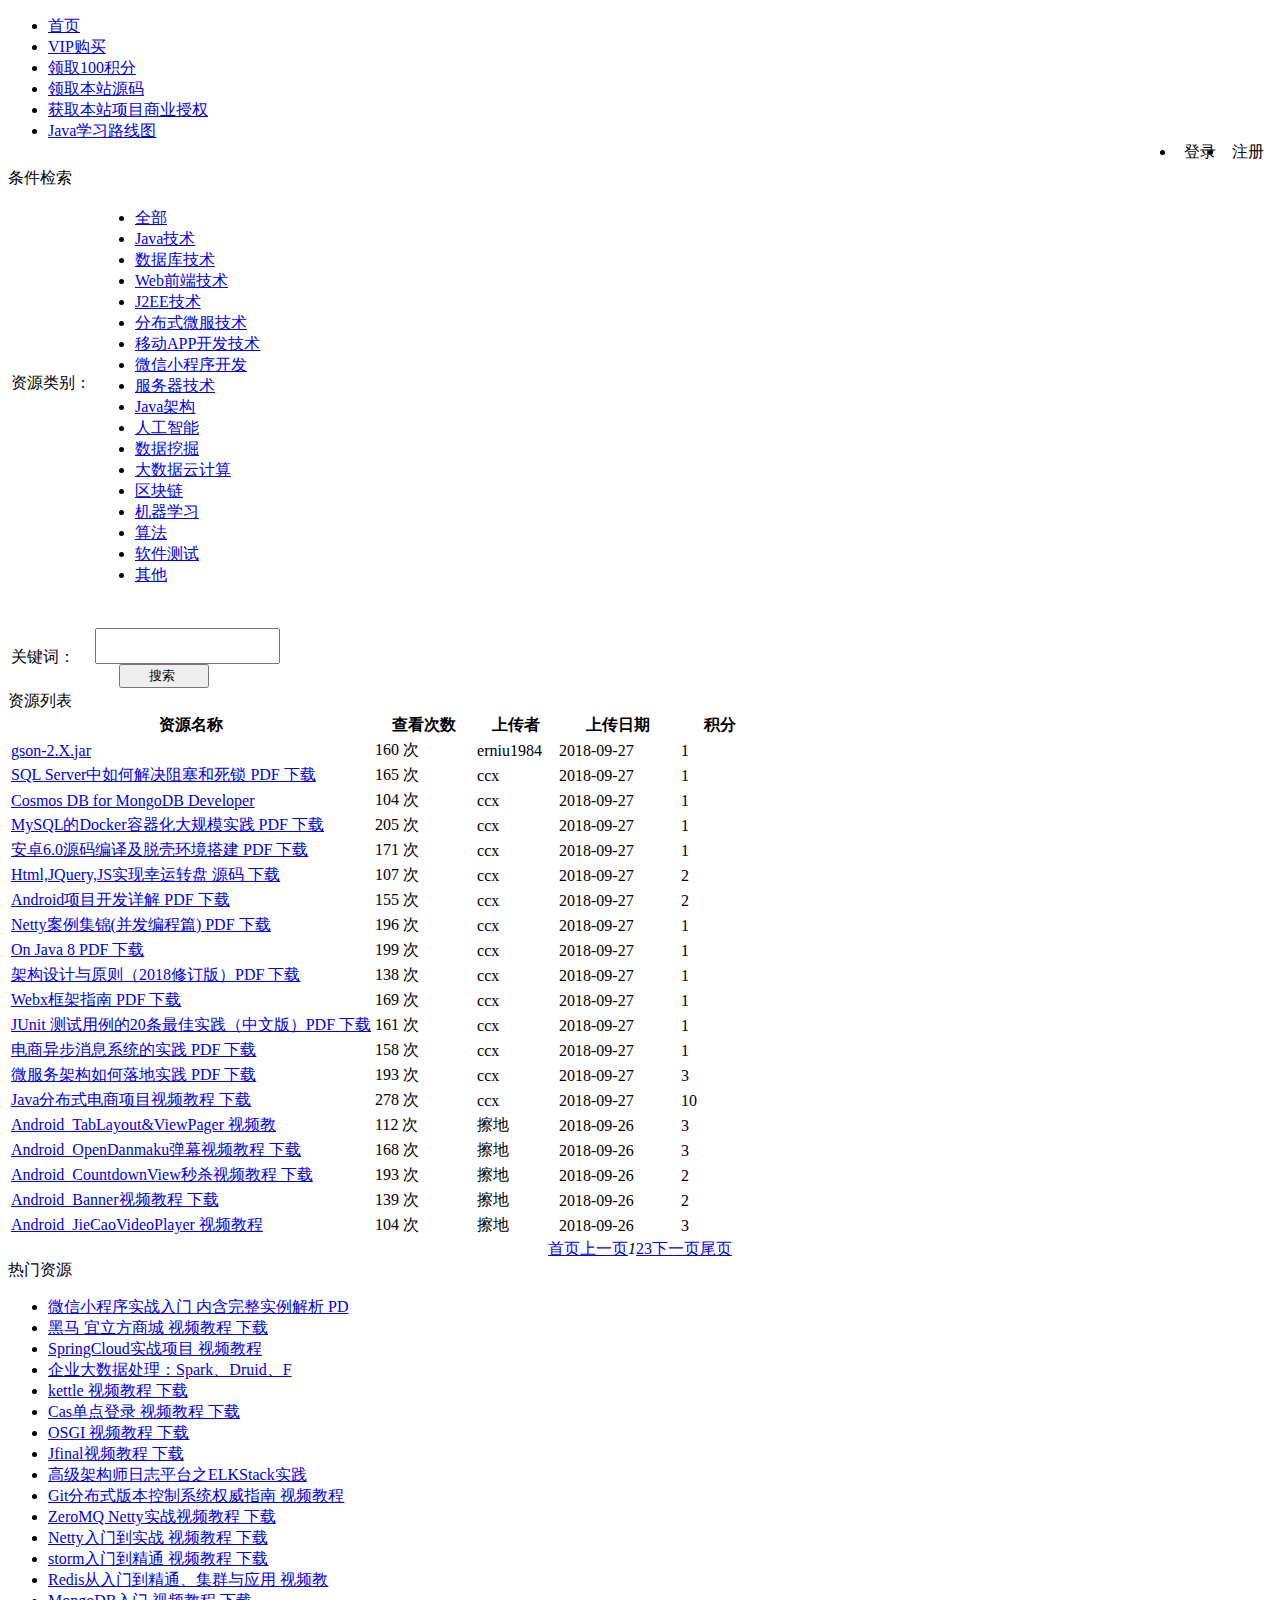
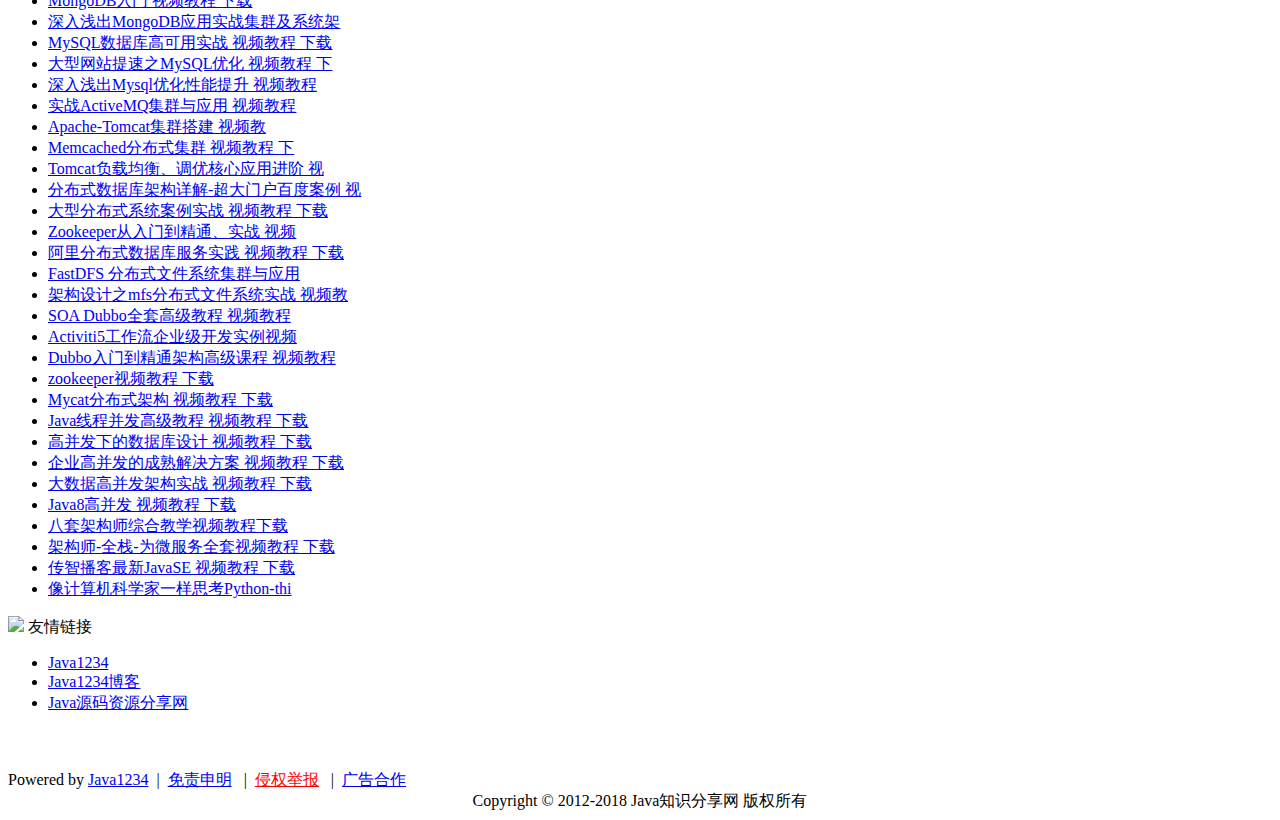
==== src/main/resources/templates/index.html @ e097a044 "首次提交" ====
<!DOCTYPE html>
<html>
<head>
<meta charset="UTF-8"/>
<title>首页-Java1234下载</title>
<link rel="stylesheet" href="/layui/css/layui.css" />
<link rel="stylesheet" href="/css/css.css" />
</head>
<body>
<div class="w1170" style="padding-bottom: 10px;overflow:visible;">
   	<ul class="layui-nav" lay-filter="">
	  <li class="layui-nav-item"><a href="/">首页</a></li>
	  <li class="layui-nav-item"><a href="/toVipPage">VIP购买</a></li>
	  <li class="layui-nav-item"><a href="http://blog.java1234.com/blog/articles/427.html" target="_blank">领取100积分</a></li>
	  <li class="layui-nav-item"><a href="http://blog.java1234.com/blog/articles/425.html" target="_blank">领取本站源码</a></li>
	  <li class="layui-nav-item"><a href="http://blog.java1234.com/blog/articles/428.html" target="_blank">获取本站项目商业授权</a></li>
	  <li class="layui-nav-item"><a href="http://www.java1234.com/javaxuexiluxiantu.html" target="_blank">Java学习路线图</a></li>
	  
	   
	  
	  <li class="layui-nav-item" style="float: right;"><a onclick="showRegister()" style="padding-left: 8px;padding-right: 8px;" target="_blank">注册</a></li>
	  <li class="layui-nav-item" style="float: right;"><a onclick="showLogin()" style="padding-left: 8px;padding-right: 8px;" target="_blank">登录</a></li>
	</ul>
</div>

<div class="w1170">

	<div class="pLeft">
	
		<div class="data_list">
    		<div class="data_list_title">
    			<i class="layui-icon layui-icon-search"></i>
				<span class="head">条件检索</span>
    		</div>
    		<div class="data_search">
    			<div>
    				<table>
    					<tr>
    						<td width="80px" style="padding-top: 0px;padding-bottom: 28px;"><font class="stitle">资源类别：</font></td>
    						<td>
    							<ul>
			    					<li><a href="/"><span id="t_0">全部</span></a></li>
				    				<li>
								  	  	<a href="/article/list/1?typeId=20" title="Java技术">
								  	 	 	<span id="t_20">Java技术</span>
								  	  	</a>
								   </li>
				    				<li>
								  	  	<a href="/article/list/1?typeId=21" title="数据库技术">
								  	 	 	<span id="t_21">数据库技术</span>
								  	  	</a>
								   </li>
				    				<li>
								  	  	<a href="/article/list/1?typeId=22" title="Web前端技术">
								  	 	 	<span id="t_22">Web前端技术</span>
								  	  	</a>
								   </li>
				    				<li>
								  	  	<a href="/article/list/1?typeId=23" title="J2EE技术">
								  	 	 	<span id="t_23">J2EE技术</span>
								  	  	</a>
								   </li>
				    				<li>
								  	  	<a href="/article/list/1?typeId=24" title="分布式微服技术">
								  	 	 	<span id="t_24">分布式微服技术</span>
								  	  	</a>
								   </li>
				    				<li>
								  	  	<a href="/article/list/1?typeId=25" title="移动APP开发技术">
								  	 	 	<span id="t_25">移动APP开发技术</span>
								  	  	</a>
								   </li>
				    				<li>
								  	  	<a href="/article/list/1?typeId=26" title="微信小程序开发">
								  	 	 	<span id="t_26">微信小程序开发</span>
								  	  	</a>
								   </li>
				    				<li>
								  	  	<a href="/article/list/1?typeId=27" title="服务器技术">
								  	 	 	<span id="t_27">服务器技术</span>
								  	  	</a>
								   </li>
				    				<li>
								  	  	<a href="/article/list/1?typeId=34" title="Java架构">
								  	 	 	<span id="t_34">Java架构</span>
								  	  	</a>
								   </li>
				    				<li>
								  	  	<a href="/article/list/1?typeId=28" title="人工智能">
								  	 	 	<span id="t_28">人工智能</span>
								  	  	</a>
								   </li>
				    				<li>
								  	  	<a href="/article/list/1?typeId=29" title="数据挖掘">
								  	 	 	<span id="t_29">数据挖掘</span>
								  	  	</a>
								   </li>
				    				<li>
								  	  	<a href="/article/list/1?typeId=30" title="大数据云计算">
								  	 	 	<span id="t_30">大数据云计算</span>
								  	  	</a>
								   </li>
				    				<li>
								  	  	<a href="/article/list/1?typeId=31" title="区块链">
								  	 	 	<span id="t_31">区块链</span>
								  	  	</a>
								   </li>
				    				<li>
								  	  	<a href="/article/list/1?typeId=32" title="机器学习">
								  	 	 	<span id="t_32">机器学习</span>
								  	  	</a>
								   </li>
				    				<li>
								  	  	<a href="/article/list/1?typeId=33" title="算法">
								  	 	 	<span id="t_33">算法</span>
								  	  	</a>
								   </li>
				    				<li>
								  	  	<a href="/article/list/1?typeId=36" title="软件测试">
								  	 	 	<span id="t_36">软件测试</span>
								  	  	</a>
								   </li>
				    				<li>
								  	  	<a href="/article/list/1?typeId=35" title="其他">
								  	 	 	<span id="t_35">其他</span>
								  	  	</a>
								   </li>
			    				</ul>
    						</td>
    					</tr>
    					<tr>
    						<td>&nbsp;</td>
    					</tr>
    					<tr style="border-top: dashed 1px #e6e6e6;height: 60px;">
    						<td width="80px" style="padding-top: 0px;"><font class="stitle">关键词：</font></td>
    						<td>
    							<form action="/article/search" onsubmit="return submitData()">
    								<div class="layui-row">
    									<div class="layui-col-md10">
		    								<input type="text" id="q" name="q" autocomplete="off" class="layui-input" style="height: 30px" />
    									</div>
    									<div class="layui-col-md2">
		    								&nbsp;&nbsp;&nbsp;&nbsp;&nbsp;&nbsp;<input type="submit" class="layui-btn layui-btn-radius layui-btn-sm" value="&nbsp;&nbsp;&nbsp;&nbsp;&nbsp;&nbsp;搜索&nbsp;&nbsp;&nbsp;&nbsp;&nbsp;&nbsp; " />
    									</div>
    								</div>
    							</form>
    						</td>
    					</tr>
    				</table>
    			</div>
    			<div>
    			</div>
    		</div>
    	</div>
		
		
		<div class="data_list">
    		<div class="data_list_title">
    			<i class="layui-icon layui-icon-template-1"></i>
				<span class="head">资源列表</span>
    		</div>
    		<div class="layui-form">
			  <table class="layui-table" lay-skin="line">
			    <colgroup>
			      <col />
			      <col width="100" />
			      <col width="80" />
			      <col width="120" />
			      <col width="80" />
			    </colgroup>
			    <thead>
			      <tr>
			        <th>资源名称</th>
			        <th>查看次数</th>
			        <th>上传者</th>
			        <th>上传日期</th>
			        <th>积分</th>
			      </tr> 
			    </thead>
			    <tbody>
			      <tr>
			        <td><a target="_blank" href="/article/602" title="gson-2.X.jar">gson-2.X.jar</a></td>
			        <td>160 次</td>
			        <td>erniu1984</td>
			        <td>2018-09-27</td>
			        <td>1</td>
			      </tr>
			      <tr>
			        <td><a target="_blank" href="/article/601" title="SQL Server中如何解决阻塞和死锁 PDF 下载">SQL Server中如何解决阻塞和死锁 PDF 下载</a></td>
			        <td>165 次</td>
			        <td>ccx</td>
			        <td>2018-09-27</td>
			        <td>1</td>
			      </tr>
			      <tr>
			        <td><a target="_blank" href="/article/600" title="Cosmos DB for MongoDB Developers PDF 下载">Cosmos DB for MongoDB Developer</a></td>
			        <td>104 次</td>
			        <td>ccx</td>
			        <td>2018-09-27</td>
			        <td>1</td>
			      </tr>
			      <tr>
			        <td><a target="_blank" href="/article/599" title="MySQL的Docker容器化大规模实践 PDF 下载">MySQL的Docker容器化大规模实践 PDF 下载</a></td>
			        <td>205 次</td>
			        <td>ccx</td>
			        <td>2018-09-27</td>
			        <td>1</td>
			      </tr>
			      <tr>
			        <td><a target="_blank" href="/article/598" title="安卓6.0源码编译及脱壳环境搭建 PDF 下载">安卓6.0源码编译及脱壳环境搭建 PDF 下载</a></td>
			        <td>171 次</td>
			        <td>ccx</td>
			        <td>2018-09-27</td>
			        <td>1</td>
			      </tr>
			      <tr>
			        <td><a target="_blank" href="/article/597" title="Html,JQuery,JS实现幸运转盘 源码 下载">Html,JQuery,JS实现幸运转盘 源码 下载</a></td>
			        <td>107 次</td>
			        <td>ccx</td>
			        <td>2018-09-27</td>
			        <td>2</td>
			      </tr>
			      <tr>
			        <td><a target="_blank" href="/article/596" title="Android项目开发详解 PDF 下载">Android项目开发详解 PDF 下载</a></td>
			        <td>155 次</td>
			        <td>ccx</td>
			        <td>2018-09-27</td>
			        <td>2</td>
			      </tr>
			      <tr>
			        <td><a target="_blank" href="/article/595" title="Netty案例集锦(并发编程篇) PDF 下载">Netty案例集锦(并发编程篇) PDF 下载</a></td>
			        <td>196 次</td>
			        <td>ccx</td>
			        <td>2018-09-27</td>
			        <td>1</td>
			      </tr>
			      <tr>
			        <td><a target="_blank" href="/article/594" title="On Java 8 PDF 下载">On Java 8 PDF 下载</a></td>
			        <td>199 次</td>
			        <td>ccx</td>
			        <td>2018-09-27</td>
			        <td>1</td>
			      </tr>
			      <tr>
			        <td><a target="_blank" href="/article/593" title="架构设计与原则（2018修订版）PDF 下载">架构设计与原则（2018修订版）PDF 下载</a></td>
			        <td>138 次</td>
			        <td>ccx</td>
			        <td>2018-09-27</td>
			        <td>1</td>
			      </tr>
			      <tr>
			        <td><a target="_blank" href="/article/592" title="Webx框架指南 PDF 下载">Webx框架指南 PDF 下载</a></td>
			        <td>169 次</td>
			        <td>ccx</td>
			        <td>2018-09-27</td>
			        <td>1</td>
			      </tr>
			      <tr>
			        <td><a target="_blank" href="/article/591" title="JUnit 测试用例的20条最佳实践（中文版）PDF 下载">JUnit 测试用例的20条最佳实践（中文版）PDF 下载</a></td>
			        <td>161 次</td>
			        <td>ccx</td>
			        <td>2018-09-27</td>
			        <td>1</td>
			      </tr>
			      <tr>
			        <td><a target="_blank" href="/article/590" title="电商异步消息系统的实践 PDF 下载">电商异步消息系统的实践 PDF 下载</a></td>
			        <td>158 次</td>
			        <td>ccx</td>
			        <td>2018-09-27</td>
			        <td>1</td>
			      </tr>
			      <tr>
			        <td><a target="_blank" href="/article/589" title="微服务架构如何落地实践 PDF 下载">微服务架构如何落地实践 PDF 下载</a></td>
			        <td>193 次</td>
			        <td>ccx</td>
			        <td>2018-09-27</td>
			        <td>3</td>
			      </tr>
			      <tr>
			        <td><a target="_blank" href="/article/588" title="Java分布式电商项目视频教程 下载">Java分布式电商项目视频教程 下载</a></td>
			        <td>278 次</td>
			        <td>ccx</td>
			        <td>2018-09-27</td>
			        <td>10</td>
			      </tr>
			      <tr>
			        <td><a target="_blank" href="/article/587" title="Android_TabLayout&amp;ViewPager 视频教程 下载">Android_TabLayout&amp;ViewPager 视频教</a></td>
			        <td>112 次</td>
			        <td>擦地</td>
			        <td>2018-09-26</td>
			        <td>3</td>
			      </tr>
			      <tr>
			        <td><a target="_blank" href="/article/586" title="Android_OpenDanmaku弹幕视频教程 下载">Android_OpenDanmaku弹幕视频教程 下载</a></td>
			        <td>168 次</td>
			        <td>擦地</td>
			        <td>2018-09-26</td>
			        <td>3</td>
			      </tr>
			      <tr>
			        <td><a target="_blank" href="/article/585" title="Android_CountdownView秒杀视频教程 下载">Android_CountdownView秒杀视频教程 下载</a></td>
			        <td>193 次</td>
			        <td>擦地</td>
			        <td>2018-09-26</td>
			        <td>2</td>
			      </tr>
			      <tr>
			        <td><a target="_blank" href="/article/584" title="Android_Banner视频教程 下载">Android_Banner视频教程 下载</a></td>
			        <td>139 次</td>
			        <td>擦地</td>
			        <td>2018-09-26</td>
			        <td>2</td>
			      </tr>
			      <tr>
			        <td><a target="_blank" href="/article/583" title="Android_JieCaoVideoPlayer 视频教程 下载">Android_JieCaoVideoPlayer 视频教程 </a></td>
			        <td>104 次</td>
			        <td>擦地</td>
			        <td>2018-09-26</td>
			        <td>3</td>
			      </tr>
			    </tbody>
			  </table>
			</div>
			<div align="center"><div class='layui-box layui-laypage layui-laypage-default' id='layui-laypage-1' ><a href='/article/list/1'>首页</a><a href='javascript:;' class='layui-laypage-prev layui-disabled'>上一页</a><span class='layui-laypage-curr'><em class='layui-laypage-em'></em><em>1</em></span><a href='/article/list/2'>2</a><a href='/article/list/3'>3</a><a href='/article/list/2' class='layui-laypage-next'>下一页</a><a href='/article/list/23'>尾页</a></div></div>
    	</div>
    	
	</div>
	
	<div class="pRight">
	
	
			<div class="data_list">
	    		<div class="data_list_title">
	    			<i class="layui-icon layui-icon-fire"></i>
					<span class="head">热门资源</span>
	    		</div>
	    		<div class="datas">
	    			<ul>
	    				<li>
					  	  	<a target="_blank" href="/article/522" title="微信小程序实战入门 内含完整实例解析 PDF 下载">微信小程序实战入门 内含完整实例解析 PD</a>
					    </li>
	    				<li>
					  	  	<a target="_blank" href="/article/520" title="黑马 宜立方商城 视频教程 下载">黑马 宜立方商城 视频教程 下载</a>
					    </li>
	    				<li>
					  	  	<a target="_blank" href="/article/518" title="SpringCloud实战项目 视频教程  下载">SpringCloud实战项目 视频教程 </a>
					    </li>
	    				<li>
					  	  	<a target="_blank" href="/article/508" title="企业大数据处理：Spark、Druid、Flume与Kafka应用实践 PDF 下载">企业大数据处理：Spark、Druid、F</a>
					    </li>
	    				<li>
					  	  	<a target="_blank" href="/article/499" title="kettle 视频教程 下载">kettle 视频教程 下载</a>
					    </li>
	    				<li>
					  	  	<a target="_blank" href="/article/490" title="Cas单点登录 视频教程 下载">Cas单点登录 视频教程 下载</a>
					    </li>
	    				<li>
					  	  	<a target="_blank" href="/article/488" title="OSGI 视频教程 下载">OSGI 视频教程 下载</a>
					    </li>
	    				<li>
					  	  	<a target="_blank" href="/article/484" title="Jfinal视频教程 下载">Jfinal视频教程 下载</a>
					    </li>
	    				<li>
					  	  	<a target="_blank" href="/article/480" title="高级架构师日志平台之ELKStack实践 视频教程 下载">高级架构师日志平台之ELKStack实践 </a>
					    </li>
	    				<li>
					  	  	<a target="_blank" href="/article/478" title="Git分布式版本控制系统权威指南 视频教程 下载">Git分布式版本控制系统权威指南 视频教程</a>
					    </li>
	    				<li>
					  	  	<a target="_blank" href="/article/474" title="ZeroMQ Netty实战视频教程 下载">ZeroMQ Netty实战视频教程 下载</a>
					    </li>
	    				<li>
					  	  	<a target="_blank" href="/article/473" title="Netty入门到实战 视频教程 下载">Netty入门到实战 视频教程 下载</a>
					    </li>
	    				<li>
					  	  	<a target="_blank" href="/article/472" title="storm入门到精通 视频教程 下载">storm入门到精通 视频教程 下载</a>
					    </li>
	    				<li>
					  	  	<a target="_blank" href="/article/455" title="Redis从入门到精通、集群与应用 视频教程 下载">Redis从入门到精通、集群与应用 视频教</a>
					    </li>
	    				<li>
					  	  	<a target="_blank" href="/article/454" title="MongoDB入门 视频教程 下载">MongoDB入门 视频教程 下载</a>
					    </li>
	    				<li>
					  	  	<a target="_blank" href="/article/453" title="深入浅出MongoDB应用实战集群及系统架构 视频教程 下载">深入浅出MongoDB应用实战集群及系统架</a>
					    </li>
	    				<li>
					  	  	<a target="_blank" href="/article/452" title="MySQL数据库高可用实战 视频教程 下载">MySQL数据库高可用实战 视频教程 下载</a>
					    </li>
	    				<li>
					  	  	<a target="_blank" href="/article/451" title="大型网站提速之MySQL优化 视频教程 下载">大型网站提速之MySQL优化 视频教程 下</a>
					    </li>
	    				<li>
					  	  	<a target="_blank" href="/article/450" title="深入浅出Mysql优化性能提升 视频教程 下载">深入浅出Mysql优化性能提升 视频教程 </a>
					    </li>
	    				<li>
					  	  	<a target="_blank" href="/article/449" title="实战ActiveMQ集群与应用 视频教程 下载">实战ActiveMQ集群与应用 视频教程 </a>
					    </li>
	    				<li>
					  	  	<a target="_blank" href="/article/448" title="Apache-Tomcat集群搭建 视频教程 下载">Apache-Tomcat集群搭建 视频教</a>
					    </li>
	    				<li>
					  	  	<a target="_blank" href="/article/447" title="Memcached分布式集群 视频教程 下载">Memcached分布式集群 视频教程 下</a>
					    </li>
	    				<li>
					  	  	<a target="_blank" href="/article/446" title="Tomcat负载均衡、调优核心应用进阶 视频教程 下载">Tomcat负载均衡、调优核心应用进阶 视</a>
					    </li>
	    				<li>
					  	  	<a target="_blank" href="/article/445" title="分布式数据库架构详解-超大门户百度案例 视频教程 下载">分布式数据库架构详解-超大门户百度案例 视</a>
					    </li>
	    				<li>
					  	  	<a target="_blank" href="/article/444" title="大型分布式系统案例实战 视频教程 下载">大型分布式系统案例实战 视频教程 下载</a>
					    </li>
	    				<li>
					  	  	<a target="_blank" href="/article/443" title="Zookeeper从入门到精通、实战 视频教程 下载">Zookeeper从入门到精通、实战 视频</a>
					    </li>
	    				<li>
					  	  	<a target="_blank" href="/article/442" title="阿里分布式数据库服务实践 视频教程 下载">阿里分布式数据库服务实践 视频教程 下载</a>
					    </li>
	    				<li>
					  	  	<a target="_blank" href="/article/441" title="FastDFS 分布式文件系统集群与应用 视频教程 下载">FastDFS 分布式文件系统集群与应用 </a>
					    </li>
	    				<li>
					  	  	<a target="_blank" href="/article/440" title="架构设计之mfs分布式文件系统实战 视频教程 下载">架构设计之mfs分布式文件系统实战 视频教</a>
					    </li>
	    				<li>
					  	  	<a target="_blank" href="/article/439" title="SOA Dubbo全套高级教程 视频教程 下载">SOA Dubbo全套高级教程 视频教程 </a>
					    </li>
	    				<li>
					  	  	<a target="_blank" href="/article/438" title="Activiti5工作流企业级开发实例视频教程 下载">Activiti5工作流企业级开发实例视频</a>
					    </li>
	    				<li>
					  	  	<a target="_blank" href="/article/437" title="Dubbo入门到精通架构高级课程 视频教程 下载">Dubbo入门到精通架构高级课程 视频教程</a>
					    </li>
	    				<li>
					  	  	<a target="_blank" href="/article/436" title="zookeeper视频教程 下载">zookeeper视频教程 下载</a>
					    </li>
	    				<li>
					  	  	<a target="_blank" href="/article/435" title="Mycat分布式架构 视频教程 下载">Mycat分布式架构 视频教程 下载</a>
					    </li>
	    				<li>
					  	  	<a target="_blank" href="/article/434" title="Java线程并发高级教程 视频教程 下载">Java线程并发高级教程 视频教程 下载</a>
					    </li>
	    				<li>
					  	  	<a target="_blank" href="/article/433" title="高并发下的数据库设计 视频教程 下载">高并发下的数据库设计 视频教程 下载</a>
					    </li>
	    				<li>
					  	  	<a target="_blank" href="/article/432" title="企业高并发的成熟解决方案 视频教程 下载">企业高并发的成熟解决方案 视频教程 下载</a>
					    </li>
	    				<li>
					  	  	<a target="_blank" href="/article/431" title="大数据高并发架构实战 视频教程  下载">大数据高并发架构实战 视频教程  下载</a>
					    </li>
	    				<li>
					  	  	<a target="_blank" href="/article/430" title="Java8高并发 视频教程 下载">Java8高并发 视频教程 下载</a>
					    </li>
	    				<li>
					  	  	<a target="_blank" href="/article/429" title="八套架构师综合教学视频教程下载">八套架构师综合教学视频教程下载</a>
					    </li>
	    				<li>
					  	  	<a target="_blank" href="/article/428" title="架构师-全栈-为微服务全套视频教程 下载">架构师-全栈-为微服务全套视频教程 下载</a>
					    </li>
	    				<li>
					  	  	<a target="_blank" href="/article/427" title="传智播客最新JavaSE 视频教程 下载">传智播客最新JavaSE 视频教程 下载</a>
					    </li>
	    				<li>
					  	  	<a target="_blank" href="/article/400" title="像计算机科学家一样思考Python-think-python PDF">像计算机科学家一样思考Python-thi</a>
					    </li>
	    			</ul>
	    		</div>
    	</div>
	
	</div>

</div>


<div class="w1170">
   	<div class="data_list">
    		<div class="data_list_title">
    			<img src="/images/link_icon.png" />
				<span class="head">友情链接</span>
    		</div>
    		<div class="data_link">
    			<ul>
    				<li>
				  	  	<a target="_blank" href="http://www.java1234.com" title="Java1234">
				  	 	 	<span>Java1234</span>
				  	  	</a>
				   </li>
    				<li>
				  	  	<a target="_blank" href="http://blog.java1234.com" title="Java1234博客">
				  	 	 	<span>Java1234博客</span>
				  	  	</a>
				   </li>
    				<li>
				  	  	<a target="_blank" href="http://www.aiwujiwu.top" title="Java源码资源分享网">
				  	 	 	<span>Java源码资源分享网</span>
				  	  	</a>
				   </li>
    			</ul>
    		</div>
    </div>
</div>

<div class="w1170" style="padding-top: 40px">
	<div class="sInfo">
		Powered by <a href="http://www.java1234.com" target="_blank">Java1234</a>&nbsp;&nbsp;|&nbsp;&nbsp;<a href="/toDeclarePage">免责申明</a>
		&nbsp;&nbsp;|&nbsp;&nbsp;<a target="_blank" style="color: red" href="http://wpa.qq.com/msgrd?v=3&amp;uin=1002222344&amp;site=qq&amp;menu=yes">侵权举报</a>
		&nbsp;&nbsp;|&nbsp;&nbsp;<a target="_blank" href="http://wpa.qq.com/msgrd?v=3&amp;uin=1002222344&amp;site=qq&amp;menu=yes">广告合作</a>
	</div>
   	<div class="foot" align="center">Copyright © 2012-2018 Java知识分享网 版权所有</div>
</div>

<script src="/layui/layui.js"></script>
<script src="/js/jquery.js"></script>
<script>
	/*<![CDATA[*/  
	layui.use(['element'], function(){
		  var element = layui.element; //导航的hover效果、二级菜单等功能，需要依赖element模块
	});
	
	/*]]>*/
</script>
</body>
</html>
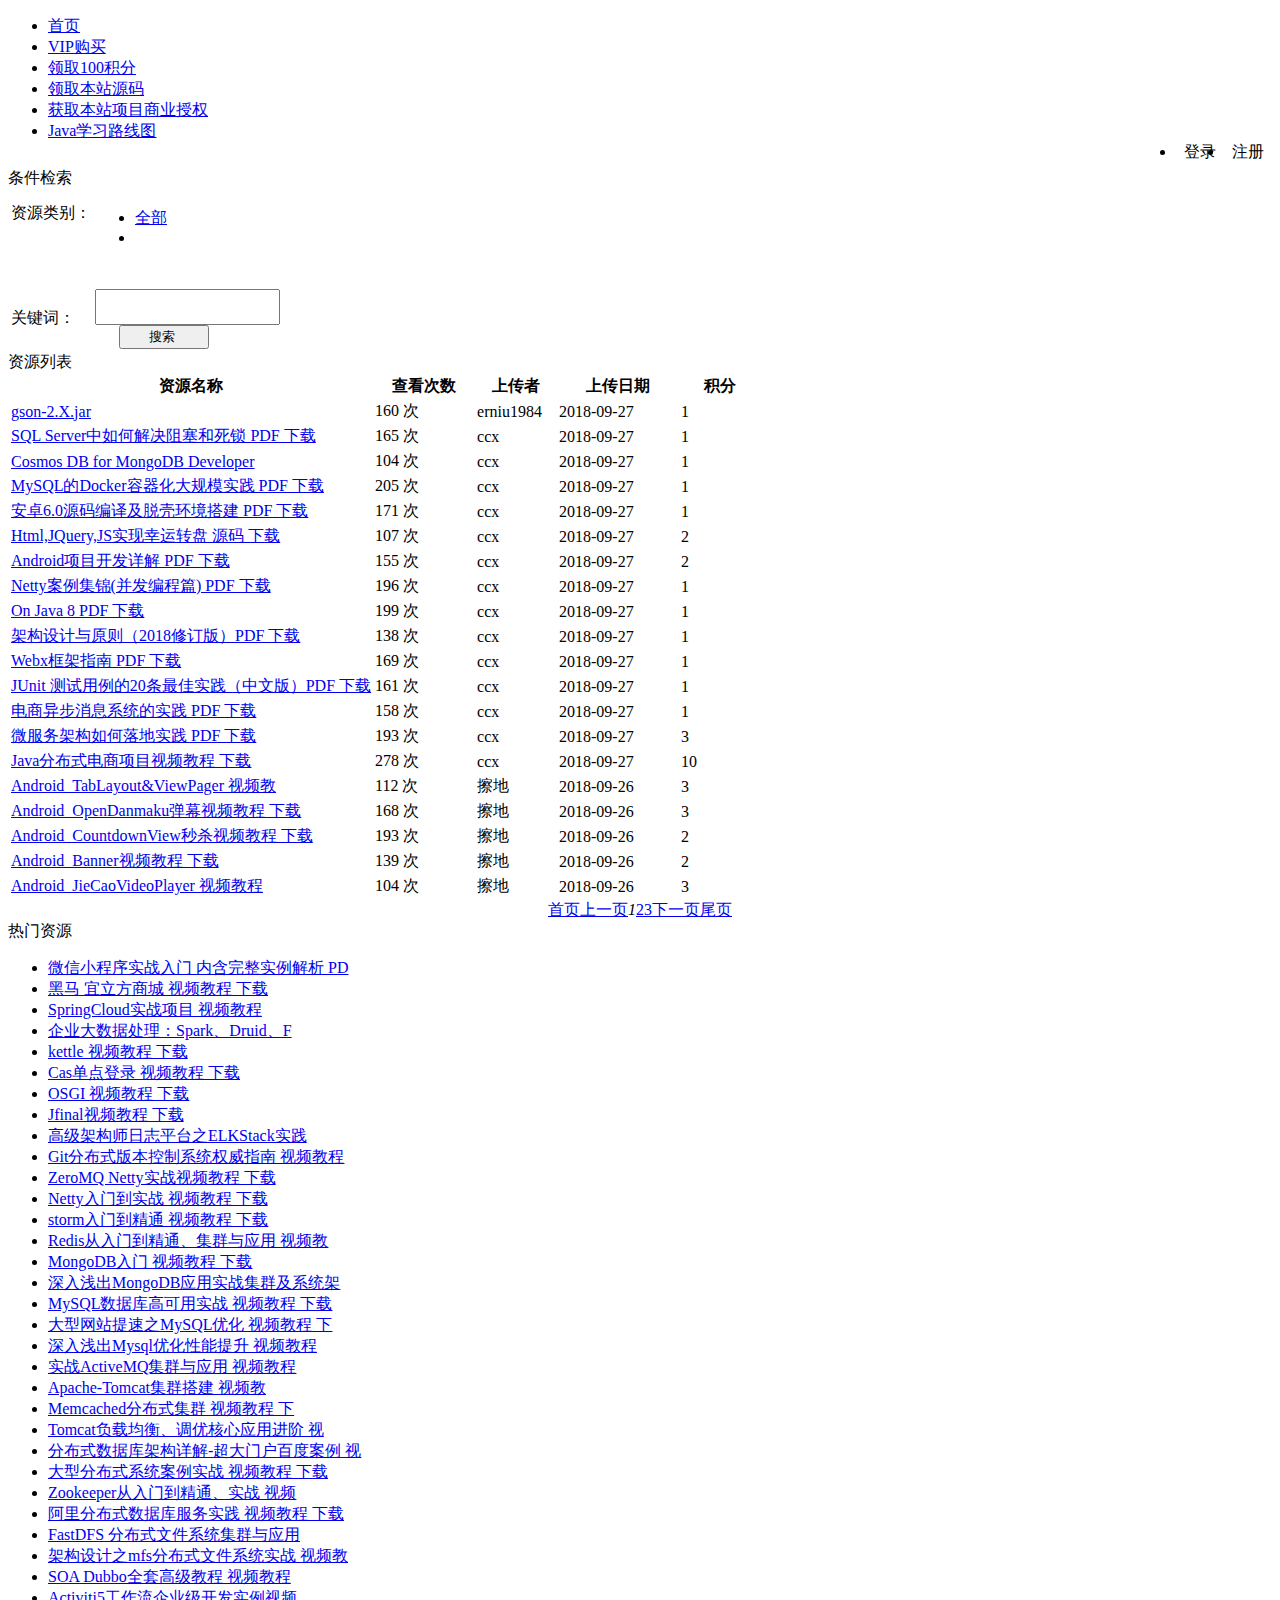
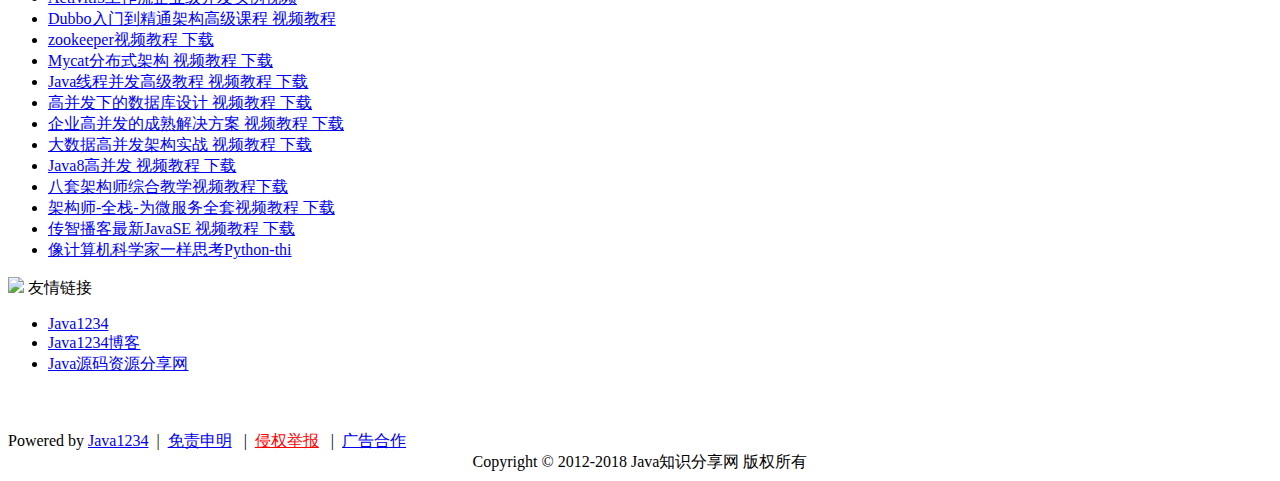
==== commit 60e15eac: "第三次课，资源类型加载到application中" ====
--- a/src/main/resources/templates/index.html
+++ b/src/main/resources/templates/index.html
@@ -1,5 +1,5 @@
 <!DOCTYPE html>
-<html>
+<html xmlns:th="http://www.w3.org/1999/xhtml">
 <head>
 <meta charset="UTF-8"/>
 <title>首页-Java1234下载</title>
@@ -40,89 +40,9 @@
     						<td>
     							<ul>
 			    					<li><a href="/"><span id="t_0">全部</span></a></li>
-				    				<li>
-								  	  	<a href="/article/list/1?typeId=20" title="Java技术">
-								  	 	 	<span id="t_20">Java技术</span>
-								  	  	</a>
-								   </li>
-				    				<li>
-								  	  	<a href="/article/list/1?typeId=21" title="数据库技术">
-								  	 	 	<span id="t_21">数据库技术</span>
-								  	  	</a>
-								   </li>
-				    				<li>
-								  	  	<a href="/article/list/1?typeId=22" title="Web前端技术">
-								  	 	 	<span id="t_22">Web前端技术</span>
-								  	  	</a>
-								   </li>
-				    				<li>
-								  	  	<a href="/article/list/1?typeId=23" title="J2EE技术">
-								  	 	 	<span id="t_23">J2EE技术</span>
-								  	  	</a>
-								   </li>
-				    				<li>
-								  	  	<a href="/article/list/1?typeId=24" title="分布式微服技术">
-								  	 	 	<span id="t_24">分布式微服技术</span>
-								  	  	</a>
-								   </li>
-				    				<li>
-								  	  	<a href="/article/list/1?typeId=25" title="移动APP开发技术">
-								  	 	 	<span id="t_25">移动APP开发技术</span>
-								  	  	</a>
-								   </li>
-				    				<li>
-								  	  	<a href="/article/list/1?typeId=26" title="微信小程序开发">
-								  	 	 	<span id="t_26">微信小程序开发</span>
-								  	  	</a>
-								   </li>
-				    				<li>
-								  	  	<a href="/article/list/1?typeId=27" title="服务器技术">
-								  	 	 	<span id="t_27">服务器技术</span>
-								  	  	</a>
-								   </li>
-				    				<li>
-								  	  	<a href="/article/list/1?typeId=34" title="Java架构">
-								  	 	 	<span id="t_34">Java架构</span>
-								  	  	</a>
-								   </li>
-				    				<li>
-								  	  	<a href="/article/list/1?typeId=28" title="人工智能">
-								  	 	 	<span id="t_28">人工智能</span>
-								  	  	</a>
-								   </li>
-				    				<li>
-								  	  	<a href="/article/list/1?typeId=29" title="数据挖掘">
-								  	 	 	<span id="t_29">数据挖掘</span>
-								  	  	</a>
-								   </li>
-				    				<li>
-								  	  	<a href="/article/list/1?typeId=30" title="大数据云计算">
-								  	 	 	<span id="t_30">大数据云计算</span>
-								  	  	</a>
-								   </li>
-				    				<li>
-								  	  	<a href="/article/list/1?typeId=31" title="区块链">
-								  	 	 	<span id="t_31">区块链</span>
-								  	  	</a>
-								   </li>
-				    				<li>
-								  	  	<a href="/article/list/1?typeId=32" title="机器学习">
-								  	 	 	<span id="t_32">机器学习</span>
-								  	  	</a>
-								   </li>
-				    				<li>
-								  	  	<a href="/article/list/1?typeId=33" title="算法">
-								  	 	 	<span id="t_33">算法</span>
-								  	  	</a>
-								   </li>
-				    				<li>
-								  	  	<a href="/article/list/1?typeId=36" title="软件测试">
-								  	 	 	<span id="t_36">软件测试</span>
-								  	  	</a>
-								   </li>
-				    				<li>
-								  	  	<a href="/article/list/1?typeId=35" title="其他">
-								  	 	 	<span id="t_35">其他</span>
+				    				<li th:each="arcType:${application.allArcTypeList}">
+								  	  	<a href="'/article/list/1?typeId='+${arcType.id}" title="${arcType.name}">
+								  	 	 	<span id="'t_'+${arcType.id}" th:text="${arcType.name}"></span>
 								  	  	</a>
 								   </li>
 			    				</ul>
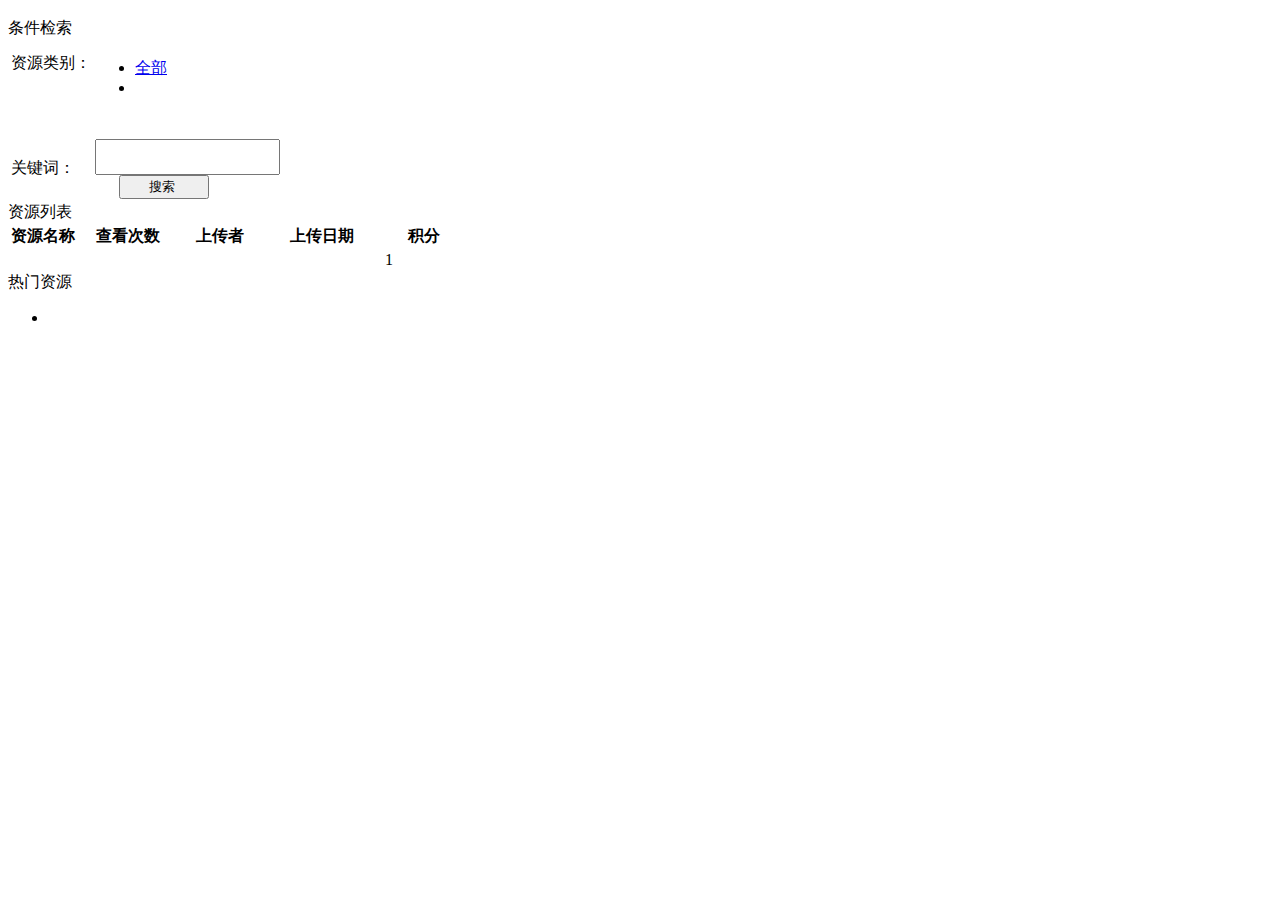
==== commit a34ea1c9: "第九讲之前内容" ====
--- a/src/main/resources/templates/index.html
+++ b/src/main/resources/templates/index.html
@@ -1,444 +1,141 @@
 <!DOCTYPE html>
 <html xmlns:th="http://www.w3.org/1999/xhtml">
 <head>
-<meta charset="UTF-8"/>
-<title>首页-Java1234下载</title>
-<link rel="stylesheet" href="/layui/css/layui.css" />
-<link rel="stylesheet" href="/css/css.css" />
+	<meta charset="UTF-8"/>
+	<title th:text="${title}+'-Java1234下载'"></title>
+	<link rel="stylesheet" href="/layui/css/layui.css" />
+	<link rel="stylesheet" href="/css/css.css" />
 </head>
 <body>
-<div class="w1170" style="padding-bottom: 10px;overflow:visible;">
-   	<ul class="layui-nav" lay-filter="">
-	  <li class="layui-nav-item"><a href="/">首页</a></li>
-	  <li class="layui-nav-item"><a href="/toVipPage">VIP购买</a></li>
-	  <li class="layui-nav-item"><a href="http://blog.java1234.com/blog/articles/427.html" target="_blank">领取100积分</a></li>
-	  <li class="layui-nav-item"><a href="http://blog.java1234.com/blog/articles/425.html" target="_blank">领取本站源码</a></li>
-	  <li class="layui-nav-item"><a href="http://blog.java1234.com/blog/articles/428.html" target="_blank">获取本站项目商业授权</a></li>
-	  <li class="layui-nav-item"><a href="http://www.java1234.com/javaxuexiluxiantu.html" target="_blank">Java学习路线图</a></li>
-	  
-	   
-	  
-	  <li class="layui-nav-item" style="float: right;"><a onclick="showRegister()" style="padding-left: 8px;padding-right: 8px;" target="_blank">注册</a></li>
-	  <li class="layui-nav-item" style="float: right;"><a onclick="showLogin()" style="padding-left: 8px;padding-right: 8px;" target="_blank">登录</a></li>
-	</ul>
-</div>
+<div class="w1170" th:include="common/head::#h" style="padding-bottom: 10px;overflow:visible;"></div>
 
 <div class="w1170">
 
 	<div class="pLeft">
-	
+
 		<div class="data_list">
-    		<div class="data_list_title">
-    			<i class="layui-icon layui-icon-search"></i>
+			<div class="data_list_title">
+				<i class="layui-icon layui-icon-search"></i>
 				<span class="head">条件检索</span>
-    		</div>
-    		<div class="data_search">
-    			<div>
-    				<table>
-    					<tr>
-    						<td width="80px" style="padding-top: 0px;padding-bottom: 28px;"><font class="stitle">资源类别：</font></td>
-    						<td>
-    							<ul>
-			    					<li><a href="/"><span id="t_0">全部</span></a></li>
-				    				<li th:each="arcType:${application.allArcTypeList}">
-								  	  	<a href="'/article/list/1?typeId='+${arcType.id}" title="${arcType.name}">
-								  	 	 	<span id="'t_'+${arcType.id}" th:text="${arcType.name}"></span>
-								  	  	</a>
-								   </li>
-			    				</ul>
-    						</td>
-    					</tr>
-    					<tr>
-    						<td>&nbsp;</td>
-    					</tr>
-    					<tr style="border-top: dashed 1px #e6e6e6;height: 60px;">
-    						<td width="80px" style="padding-top: 0px;"><font class="stitle">关键词：</font></td>
-    						<td>
-    							<form action="/article/search" onsubmit="return submitData()">
-    								<div class="layui-row">
-    									<div class="layui-col-md10">
-		    								<input type="text" id="q" name="q" autocomplete="off" class="layui-input" style="height: 30px" />
-    									</div>
-    									<div class="layui-col-md2">
-		    								&nbsp;&nbsp;&nbsp;&nbsp;&nbsp;&nbsp;<input type="submit" class="layui-btn layui-btn-radius layui-btn-sm" value="&nbsp;&nbsp;&nbsp;&nbsp;&nbsp;&nbsp;搜索&nbsp;&nbsp;&nbsp;&nbsp;&nbsp;&nbsp; " />
-    									</div>
-    								</div>
-    							</form>
-    						</td>
-    					</tr>
-    				</table>
-    			</div>
-    			<div>
-    			</div>
-    		</div>
-    	</div>
-		
-		
+			</div>
+			<div class="data_search">
+				<div>
+					<table>
+						<tr>
+							<td width="80px" style="padding-top: 0px;padding-bottom: 28px;"><font class="stitle">资源类别：</font></td>
+							<td>
+								<ul>
+									<li><a href="/"><span id="t_0">全部</span></a></li>
+									<li th:each="arcType:${application.allArcTypeList}">
+										<a th:href="'/article/list/1?typeId='+${arcType.id}" th:title="${arcType.name}">
+											<span th:id="'t_'+${arcType.id}" th:text="${arcType.name}"></span>
+										</a>
+									</li>
+								</ul>
+							</td>
+						</tr>
+						<tr>
+							<td>&nbsp;</td>
+						</tr>
+						<tr style="border-top: dashed 1px #e6e6e6;height: 60px;">
+							<td width="80px" style="padding-top: 0px;"><font class="stitle">关键词：</font></td>
+							<td>
+								<form action="/article/search" onsubmit="return submitData()">
+									<div class="layui-row">
+										<div class="layui-col-md10">
+											<input type="text" id="q" name="q" autocomplete="off" class="layui-input" style="height: 30px" />
+										</div>
+										<div class="layui-col-md2">
+											&nbsp;&nbsp;&nbsp;&nbsp;&nbsp;&nbsp;<input type="submit" class="layui-btn layui-btn-radius layui-btn-sm" value="&nbsp;&nbsp;&nbsp;&nbsp;&nbsp;&nbsp;搜索&nbsp;&nbsp;&nbsp;&nbsp;&nbsp;&nbsp; " />
+										</div>
+									</div>
+								</form>
+							</td>
+						</tr>
+					</table>
+				</div>
+				<div>
+				</div>
+			</div>
+		</div>
+
+
 		<div class="data_list">
-    		<div class="data_list_title">
-    			<i class="layui-icon layui-icon-template-1"></i>
+			<div class="data_list_title">
+				<i class="layui-icon layui-icon-template-1"></i>
 				<span class="head">资源列表</span>
-    		</div>
-    		<div class="layui-form">
-			  <table class="layui-table" lay-skin="line">
-			    <colgroup>
-			      <col />
-			      <col width="100" />
-			      <col width="80" />
-			      <col width="120" />
-			      <col width="80" />
-			    </colgroup>
-			    <thead>
-			      <tr>
-			        <th>资源名称</th>
-			        <th>查看次数</th>
-			        <th>上传者</th>
-			        <th>上传日期</th>
-			        <th>积分</th>
-			      </tr> 
-			    </thead>
-			    <tbody>
-			      <tr>
-			        <td><a target="_blank" href="/article/602" title="gson-2.X.jar">gson-2.X.jar</a></td>
-			        <td>160 次</td>
-			        <td>erniu1984</td>
-			        <td>2018-09-27</td>
-			        <td>1</td>
-			      </tr>
-			      <tr>
-			        <td><a target="_blank" href="/article/601" title="SQL Server中如何解决阻塞和死锁 PDF 下载">SQL Server中如何解决阻塞和死锁 PDF 下载</a></td>
-			        <td>165 次</td>
-			        <td>ccx</td>
-			        <td>2018-09-27</td>
-			        <td>1</td>
-			      </tr>
-			      <tr>
-			        <td><a target="_blank" href="/article/600" title="Cosmos DB for MongoDB Developers PDF 下载">Cosmos DB for MongoDB Developer</a></td>
-			        <td>104 次</td>
-			        <td>ccx</td>
-			        <td>2018-09-27</td>
-			        <td>1</td>
-			      </tr>
-			      <tr>
-			        <td><a target="_blank" href="/article/599" title="MySQL的Docker容器化大规模实践 PDF 下载">MySQL的Docker容器化大规模实践 PDF 下载</a></td>
-			        <td>205 次</td>
-			        <td>ccx</td>
-			        <td>2018-09-27</td>
-			        <td>1</td>
-			      </tr>
-			      <tr>
-			        <td><a target="_blank" href="/article/598" title="安卓6.0源码编译及脱壳环境搭建 PDF 下载">安卓6.0源码编译及脱壳环境搭建 PDF 下载</a></td>
-			        <td>171 次</td>
-			        <td>ccx</td>
-			        <td>2018-09-27</td>
-			        <td>1</td>
-			      </tr>
-			      <tr>
-			        <td><a target="_blank" href="/article/597" title="Html,JQuery,JS实现幸运转盘 源码 下载">Html,JQuery,JS实现幸运转盘 源码 下载</a></td>
-			        <td>107 次</td>
-			        <td>ccx</td>
-			        <td>2018-09-27</td>
-			        <td>2</td>
-			      </tr>
-			      <tr>
-			        <td><a target="_blank" href="/article/596" title="Android项目开发详解 PDF 下载">Android项目开发详解 PDF 下载</a></td>
-			        <td>155 次</td>
-			        <td>ccx</td>
-			        <td>2018-09-27</td>
-			        <td>2</td>
-			      </tr>
-			      <tr>
-			        <td><a target="_blank" href="/article/595" title="Netty案例集锦(并发编程篇) PDF 下载">Netty案例集锦(并发编程篇) PDF 下载</a></td>
-			        <td>196 次</td>
-			        <td>ccx</td>
-			        <td>2018-09-27</td>
-			        <td>1</td>
-			      </tr>
-			      <tr>
-			        <td><a target="_blank" href="/article/594" title="On Java 8 PDF 下载">On Java 8 PDF 下载</a></td>
-			        <td>199 次</td>
-			        <td>ccx</td>
-			        <td>2018-09-27</td>
-			        <td>1</td>
-			      </tr>
-			      <tr>
-			        <td><a target="_blank" href="/article/593" title="架构设计与原则（2018修订版）PDF 下载">架构设计与原则（2018修订版）PDF 下载</a></td>
-			        <td>138 次</td>
-			        <td>ccx</td>
-			        <td>2018-09-27</td>
-			        <td>1</td>
-			      </tr>
-			      <tr>
-			        <td><a target="_blank" href="/article/592" title="Webx框架指南 PDF 下载">Webx框架指南 PDF 下载</a></td>
-			        <td>169 次</td>
-			        <td>ccx</td>
-			        <td>2018-09-27</td>
-			        <td>1</td>
-			      </tr>
-			      <tr>
-			        <td><a target="_blank" href="/article/591" title="JUnit 测试用例的20条最佳实践（中文版）PDF 下载">JUnit 测试用例的20条最佳实践（中文版）PDF 下载</a></td>
-			        <td>161 次</td>
-			        <td>ccx</td>
-			        <td>2018-09-27</td>
-			        <td>1</td>
-			      </tr>
-			      <tr>
-			        <td><a target="_blank" href="/article/590" title="电商异步消息系统的实践 PDF 下载">电商异步消息系统的实践 PDF 下载</a></td>
-			        <td>158 次</td>
-			        <td>ccx</td>
-			        <td>2018-09-27</td>
-			        <td>1</td>
-			      </tr>
-			      <tr>
-			        <td><a target="_blank" href="/article/589" title="微服务架构如何落地实践 PDF 下载">微服务架构如何落地实践 PDF 下载</a></td>
-			        <td>193 次</td>
-			        <td>ccx</td>
-			        <td>2018-09-27</td>
-			        <td>3</td>
-			      </tr>
-			      <tr>
-			        <td><a target="_blank" href="/article/588" title="Java分布式电商项目视频教程 下载">Java分布式电商项目视频教程 下载</a></td>
-			        <td>278 次</td>
-			        <td>ccx</td>
-			        <td>2018-09-27</td>
-			        <td>10</td>
-			      </tr>
-			      <tr>
-			        <td><a target="_blank" href="/article/587" title="Android_TabLayout&amp;ViewPager 视频教程 下载">Android_TabLayout&amp;ViewPager 视频教</a></td>
-			        <td>112 次</td>
-			        <td>擦地</td>
-			        <td>2018-09-26</td>
-			        <td>3</td>
-			      </tr>
-			      <tr>
-			        <td><a target="_blank" href="/article/586" title="Android_OpenDanmaku弹幕视频教程 下载">Android_OpenDanmaku弹幕视频教程 下载</a></td>
-			        <td>168 次</td>
-			        <td>擦地</td>
-			        <td>2018-09-26</td>
-			        <td>3</td>
-			      </tr>
-			      <tr>
-			        <td><a target="_blank" href="/article/585" title="Android_CountdownView秒杀视频教程 下载">Android_CountdownView秒杀视频教程 下载</a></td>
-			        <td>193 次</td>
-			        <td>擦地</td>
-			        <td>2018-09-26</td>
-			        <td>2</td>
-			      </tr>
-			      <tr>
-			        <td><a target="_blank" href="/article/584" title="Android_Banner视频教程 下载">Android_Banner视频教程 下载</a></td>
-			        <td>139 次</td>
-			        <td>擦地</td>
-			        <td>2018-09-26</td>
-			        <td>2</td>
-			      </tr>
-			      <tr>
-			        <td><a target="_blank" href="/article/583" title="Android_JieCaoVideoPlayer 视频教程 下载">Android_JieCaoVideoPlayer 视频教程 </a></td>
-			        <td>104 次</td>
-			        <td>擦地</td>
-			        <td>2018-09-26</td>
-			        <td>3</td>
-			      </tr>
-			    </tbody>
-			  </table>
 			</div>
-			<div align="center"><div class='layui-box layui-laypage layui-laypage-default' id='layui-laypage-1' ><a href='/article/list/1'>首页</a><a href='javascript:;' class='layui-laypage-prev layui-disabled'>上一页</a><span class='layui-laypage-curr'><em class='layui-laypage-em'></em><em>1</em></span><a href='/article/list/2'>2</a><a href='/article/list/3'>3</a><a href='/article/list/2' class='layui-laypage-next'>下一页</a><a href='/article/list/23'>尾页</a></div></div>
-    	</div>
-    	
+			<div class="layui-form">
+				<table class="layui-table" lay-skin="line">
+					<colgroup>
+						<col />
+						<col width="100" />
+						<col width="80" />
+						<col width="120" />
+						<col width="80" />
+					</colgroup>
+					<thead>
+					<tr>
+						<th>资源名称</th>
+						<th>查看次数</th>
+						<th>上传者</th>
+						<th>上传日期</th>
+						<th>积分</th>
+					</tr>
+					</thead>
+					<tbody>
+					<tr th:each="article:${articleList}">
+						<td><a target="_blank" th:href="'/article/'+${article.id}" th:title="${article.name}" th:text="${#strings.length(article.name)>30} ? ${#strings.substring(article.name,0,31)} : ${article.name}"></a></td>
+						<td th:text="${article.view}"></td>
+						<td th:text="${article.user.userName}"></td>
+						<td th:text="${#dates.format(article.publishDate,'yyyy-MM-dd')}"></td>
+						<td th:text="${article.points}">1</td>
+					</tr>
+					</tbody>
+				</table>
+			</div>
+			<div align="center" th:utext="${pageCode}"></div>
+		</div>
+
 	</div>
-	
+
 	<div class="pRight">
-	
-	
-			<div class="data_list">
-	    		<div class="data_list_title">
-	    			<i class="layui-icon layui-icon-fire"></i>
-					<span class="head">热门资源</span>
-	    		</div>
-	    		<div class="datas">
-	    			<ul>
-	    				<li>
-					  	  	<a target="_blank" href="/article/522" title="微信小程序实战入门 内含完整实例解析 PDF 下载">微信小程序实战入门 内含完整实例解析 PD</a>
-					    </li>
-	    				<li>
-					  	  	<a target="_blank" href="/article/520" title="黑马 宜立方商城 视频教程 下载">黑马 宜立方商城 视频教程 下载</a>
-					    </li>
-	    				<li>
-					  	  	<a target="_blank" href="/article/518" title="SpringCloud实战项目 视频教程  下载">SpringCloud实战项目 视频教程 </a>
-					    </li>
-	    				<li>
-					  	  	<a target="_blank" href="/article/508" title="企业大数据处理：Spark、Druid、Flume与Kafka应用实践 PDF 下载">企业大数据处理：Spark、Druid、F</a>
-					    </li>
-	    				<li>
-					  	  	<a target="_blank" href="/article/499" title="kettle 视频教程 下载">kettle 视频教程 下载</a>
-					    </li>
-	    				<li>
-					  	  	<a target="_blank" href="/article/490" title="Cas单点登录 视频教程 下载">Cas单点登录 视频教程 下载</a>
-					    </li>
-	    				<li>
-					  	  	<a target="_blank" href="/article/488" title="OSGI 视频教程 下载">OSGI 视频教程 下载</a>
-					    </li>
-	    				<li>
-					  	  	<a target="_blank" href="/article/484" title="Jfinal视频教程 下载">Jfinal视频教程 下载</a>
-					    </li>
-	    				<li>
-					  	  	<a target="_blank" href="/article/480" title="高级架构师日志平台之ELKStack实践 视频教程 下载">高级架构师日志平台之ELKStack实践 </a>
-					    </li>
-	    				<li>
-					  	  	<a target="_blank" href="/article/478" title="Git分布式版本控制系统权威指南 视频教程 下载">Git分布式版本控制系统权威指南 视频教程</a>
-					    </li>
-	    				<li>
-					  	  	<a target="_blank" href="/article/474" title="ZeroMQ Netty实战视频教程 下载">ZeroMQ Netty实战视频教程 下载</a>
-					    </li>
-	    				<li>
-					  	  	<a target="_blank" href="/article/473" title="Netty入门到实战 视频教程 下载">Netty入门到实战 视频教程 下载</a>
-					    </li>
-	    				<li>
-					  	  	<a target="_blank" href="/article/472" title="storm入门到精通 视频教程 下载">storm入门到精通 视频教程 下载</a>
-					    </li>
-	    				<li>
-					  	  	<a target="_blank" href="/article/455" title="Redis从入门到精通、集群与应用 视频教程 下载">Redis从入门到精通、集群与应用 视频教</a>
-					    </li>
-	    				<li>
-					  	  	<a target="_blank" href="/article/454" title="MongoDB入门 视频教程 下载">MongoDB入门 视频教程 下载</a>
-					    </li>
-	    				<li>
-					  	  	<a target="_blank" href="/article/453" title="深入浅出MongoDB应用实战集群及系统架构 视频教程 下载">深入浅出MongoDB应用实战集群及系统架</a>
-					    </li>
-	    				<li>
-					  	  	<a target="_blank" href="/article/452" title="MySQL数据库高可用实战 视频教程 下载">MySQL数据库高可用实战 视频教程 下载</a>
-					    </li>
-	    				<li>
-					  	  	<a target="_blank" href="/article/451" title="大型网站提速之MySQL优化 视频教程 下载">大型网站提速之MySQL优化 视频教程 下</a>
-					    </li>
-	    				<li>
-					  	  	<a target="_blank" href="/article/450" title="深入浅出Mysql优化性能提升 视频教程 下载">深入浅出Mysql优化性能提升 视频教程 </a>
-					    </li>
-	    				<li>
-					  	  	<a target="_blank" href="/article/449" title="实战ActiveMQ集群与应用 视频教程 下载">实战ActiveMQ集群与应用 视频教程 </a>
-					    </li>
-	    				<li>
-					  	  	<a target="_blank" href="/article/448" title="Apache-Tomcat集群搭建 视频教程 下载">Apache-Tomcat集群搭建 视频教</a>
-					    </li>
-	    				<li>
-					  	  	<a target="_blank" href="/article/447" title="Memcached分布式集群 视频教程 下载">Memcached分布式集群 视频教程 下</a>
-					    </li>
-	    				<li>
-					  	  	<a target="_blank" href="/article/446" title="Tomcat负载均衡、调优核心应用进阶 视频教程 下载">Tomcat负载均衡、调优核心应用进阶 视</a>
-					    </li>
-	    				<li>
-					  	  	<a target="_blank" href="/article/445" title="分布式数据库架构详解-超大门户百度案例 视频教程 下载">分布式数据库架构详解-超大门户百度案例 视</a>
-					    </li>
-	    				<li>
-					  	  	<a target="_blank" href="/article/444" title="大型分布式系统案例实战 视频教程 下载">大型分布式系统案例实战 视频教程 下载</a>
-					    </li>
-	    				<li>
-					  	  	<a target="_blank" href="/article/443" title="Zookeeper从入门到精通、实战 视频教程 下载">Zookeeper从入门到精通、实战 视频</a>
-					    </li>
-	    				<li>
-					  	  	<a target="_blank" href="/article/442" title="阿里分布式数据库服务实践 视频教程 下载">阿里分布式数据库服务实践 视频教程 下载</a>
-					    </li>
-	    				<li>
-					  	  	<a target="_blank" href="/article/441" title="FastDFS 分布式文件系统集群与应用 视频教程 下载">FastDFS 分布式文件系统集群与应用 </a>
-					    </li>
-	    				<li>
-					  	  	<a target="_blank" href="/article/440" title="架构设计之mfs分布式文件系统实战 视频教程 下载">架构设计之mfs分布式文件系统实战 视频教</a>
-					    </li>
-	    				<li>
-					  	  	<a target="_blank" href="/article/439" title="SOA Dubbo全套高级教程 视频教程 下载">SOA Dubbo全套高级教程 视频教程 </a>
-					    </li>
-	    				<li>
-					  	  	<a target="_blank" href="/article/438" title="Activiti5工作流企业级开发实例视频教程 下载">Activiti5工作流企业级开发实例视频</a>
-					    </li>
-	    				<li>
-					  	  	<a target="_blank" href="/article/437" title="Dubbo入门到精通架构高级课程 视频教程 下载">Dubbo入门到精通架构高级课程 视频教程</a>
-					    </li>
-	    				<li>
-					  	  	<a target="_blank" href="/article/436" title="zookeeper视频教程 下载">zookeeper视频教程 下载</a>
-					    </li>
-	    				<li>
-					  	  	<a target="_blank" href="/article/435" title="Mycat分布式架构 视频教程 下载">Mycat分布式架构 视频教程 下载</a>
-					    </li>
-	    				<li>
-					  	  	<a target="_blank" href="/article/434" title="Java线程并发高级教程 视频教程 下载">Java线程并发高级教程 视频教程 下载</a>
-					    </li>
-	    				<li>
-					  	  	<a target="_blank" href="/article/433" title="高并发下的数据库设计 视频教程 下载">高并发下的数据库设计 视频教程 下载</a>
-					    </li>
-	    				<li>
-					  	  	<a target="_blank" href="/article/432" title="企业高并发的成熟解决方案 视频教程 下载">企业高并发的成熟解决方案 视频教程 下载</a>
-					    </li>
-	    				<li>
-					  	  	<a target="_blank" href="/article/431" title="大数据高并发架构实战 视频教程  下载">大数据高并发架构实战 视频教程  下载</a>
-					    </li>
-	    				<li>
-					  	  	<a target="_blank" href="/article/430" title="Java8高并发 视频教程 下载">Java8高并发 视频教程 下载</a>
-					    </li>
-	    				<li>
-					  	  	<a target="_blank" href="/article/429" title="八套架构师综合教学视频教程下载">八套架构师综合教学视频教程下载</a>
-					    </li>
-	    				<li>
-					  	  	<a target="_blank" href="/article/428" title="架构师-全栈-为微服务全套视频教程 下载">架构师-全栈-为微服务全套视频教程 下载</a>
-					    </li>
-	    				<li>
-					  	  	<a target="_blank" href="/article/427" title="传智播客最新JavaSE 视频教程 下载">传智播客最新JavaSE 视频教程 下载</a>
-					    </li>
-	    				<li>
-					  	  	<a target="_blank" href="/article/400" title="像计算机科学家一样思考Python-think-python PDF">像计算机科学家一样思考Python-thi</a>
-					    </li>
-	    			</ul>
-	    		</div>
-    	</div>
-	
+
+
+		<div class="data_list">
+			<div class="data_list_title">
+				<i class="layui-icon layui-icon-fire"></i>
+				<span class="head">热门资源</span>
+			</div>
+			<div class="datas">
+				<ul>
+					<li th:each="hotArticle:${hotArticleList}">
+						<a target="_blank" th:href="'/article/'+${hotArticle.id}" th:title="${hotArticle.name}" th:text="${#strings.length(hotArticle.name)>20} ? ${#strings.substring(hotArticle.name,0,21)} : ${hotArticle.name}"></a>
+					</li>
+
+				</ul>
+			</div>
+		</div>
+
 	</div>
 
 </div>
 
 
-<div class="w1170">
-   	<div class="data_list">
-    		<div class="data_list_title">
-    			<img src="/images/link_icon.png" />
-				<span class="head">友情链接</span>
-    		</div>
-    		<div class="data_link">
-    			<ul>
-    				<li>
-				  	  	<a target="_blank" href="http://www.java1234.com" title="Java1234">
-				  	 	 	<span>Java1234</span>
-				  	  	</a>
-				   </li>
-    				<li>
-				  	  	<a target="_blank" href="http://blog.java1234.com" title="Java1234博客">
-				  	 	 	<span>Java1234博客</span>
-				  	  	</a>
-				   </li>
-    				<li>
-				  	  	<a target="_blank" href="http://www.aiwujiwu.top" title="Java源码资源分享网">
-				  	 	 	<span>Java源码资源分享网</span>
-				  	  	</a>
-				   </li>
-    			</ul>
-    		</div>
-    </div>
-</div>
+<div class="w1170" th:include="common/link::#h"></div>
 
-<div class="w1170" style="padding-top: 40px">
-	<div class="sInfo">
-		Powered by <a href="http://www.java1234.com" target="_blank">Java1234</a>&nbsp;&nbsp;|&nbsp;&nbsp;<a href="/toDeclarePage">免责申明</a>
-		&nbsp;&nbsp;|&nbsp;&nbsp;<a target="_blank" style="color: red" href="http://wpa.qq.com/msgrd?v=3&amp;uin=1002222344&amp;site=qq&amp;menu=yes">侵权举报</a>
-		&nbsp;&nbsp;|&nbsp;&nbsp;<a target="_blank" href="http://wpa.qq.com/msgrd?v=3&amp;uin=1002222344&amp;site=qq&amp;menu=yes">广告合作</a>
-	</div>
-   	<div class="foot" align="center">Copyright © 2012-2018 Java知识分享网 版权所有</div>
-</div>
+<div class="w1170" th:include="common/foot::#h" style="padding-top: 40px"></div>
 
 <script src="/layui/layui.js"></script>
 <script src="/js/jquery.js"></script>
-<script>
-	/*<![CDATA[*/  
-	layui.use(['element'], function(){
-		  var element = layui.element; //导航的hover效果、二级菜单等功能，需要依赖element模块
-	});
-	
+<script th:inline="javascript">
+	/*<![CDATA[*/
+    layui.use(['element'], function(){
+        var element = layui.element; //导航的hover效果、二级菜单等功能，需要依赖element模块
+        var tMenu=[[${session.tMenu}]];
+        $("#"+tMenu).css("color","red");
+    });
+
 	/*]]>*/
 </script>
 </body>
